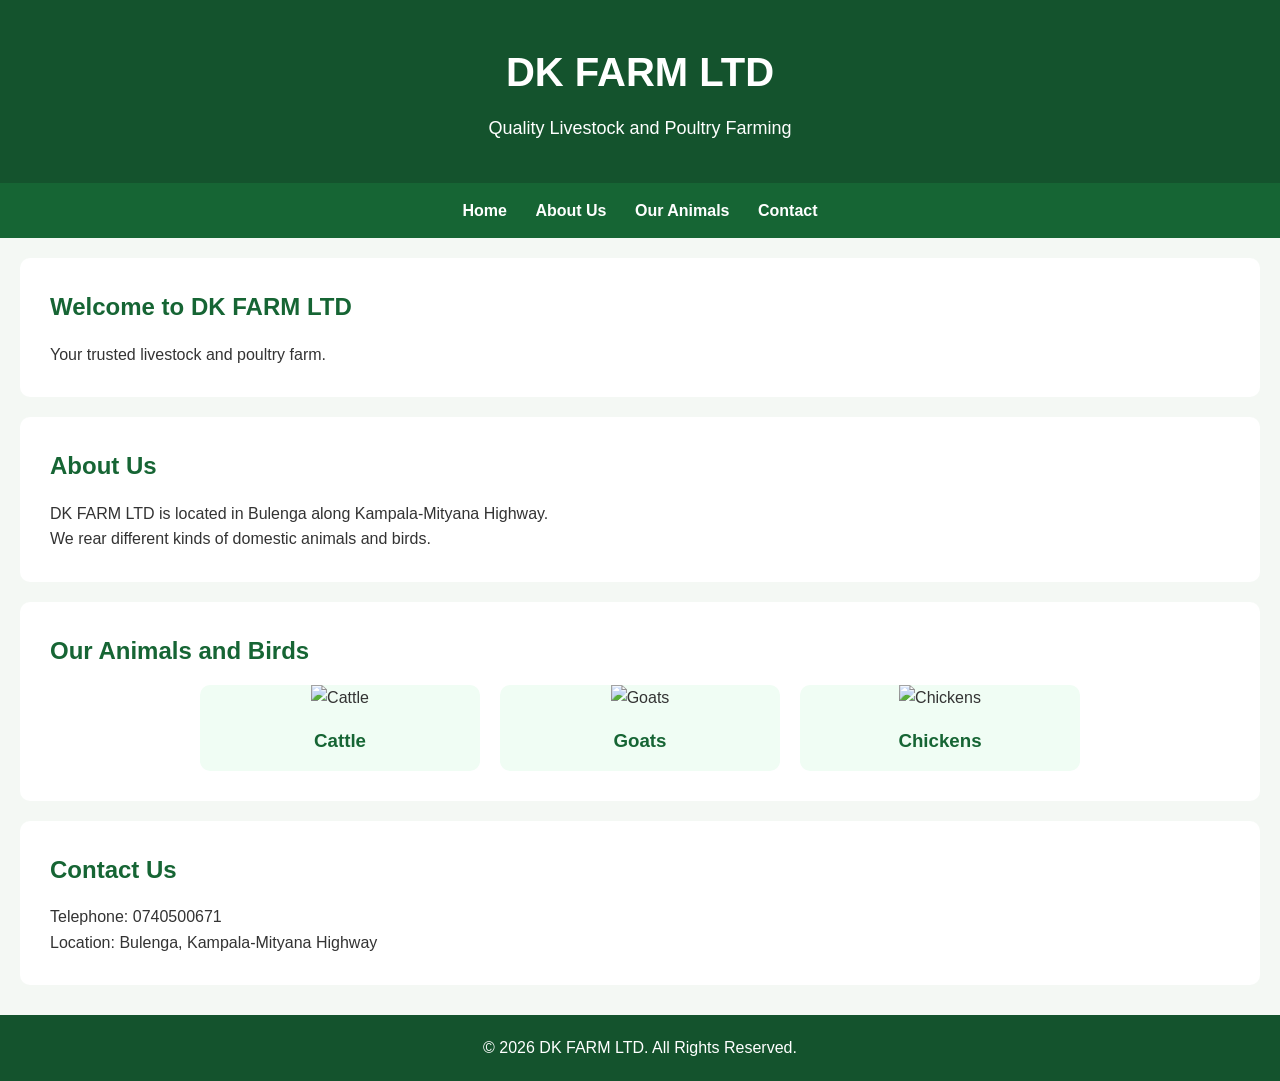
==== index.html @ 6ecf7349 "Rename Index.html to index.html" ====
<!DOCTYPE html>
<html lang="en">
<head>
    <meta charset="UTF-8">
    <meta name="viewport" content="width=device-width, initial-scale=1.0">
    <title>DK FARM LTD</title>
    <link rel="stylesheet" href="style.css">
</head>
<body>

<header>
    <h1>DK FARM LTD</h1>
    <p>Quality Livestock and Poultry Farming</p>
</header>

<nav>
    <a href="#home">Home</a>
    <a href="#about">About Us</a>
    <a href="#animals">Our Animals</a>
    <a href="#contact">Contact</a>
</nav>

<section id="home">
    <h2>Welcome to DK FARM LTD</h2>
    <p>Your trusted livestock and poultry farm.</p>
</section>

<section id="about">
    <h2>About Us</h2>
    <p>DK FARM LTD is located in Bulenga along Kampala-Mityana Highway.</p>
    <p>We rear different kinds of domestic animals and birds.</p>
</section>


<section id="animals">
    <h2>Our Animals and Birds</h2>

    <div class="animal-container">

        <div class="animal">
            <img src="https://images.unsplash.com/photo-1516467508483-a7212febe31a?w=500"
            alt="Cattle">
            <h3>Cattle</h3>
        </div>

        <div class="animal">
            <img src="https://images.unsplash.com/photo-1524024973431-2ad916746881?w=500"
            alt="Goats">
            <h3>Goats</h3>
        </div>

        <div class="animal">
            <img src="https://images.unsplash.com/photo-1548550023-2bdb3c5beed7?w=500"
            alt="Chickens">
            <h3>Chickens</h3>
        </div>

    </div>
</section>


<section id="contact">
    <h2>Contact Us</h2>
    <p>Telephone: 0740500671</p>
    <p>Location: Bulenga, Kampala-Mityana Highway</p>
</section>

<footer>
    <p>&copy; 2026 DK FARM LTD. All Rights Reserved.</p>
</footer>

</body>
</html>
---- style.css ----
/* GENERAL SETTINGS */
* {
    margin: 0;
    padding: 0;
    box-sizing: border-box;
}

body {
    font-family: Arial, sans-serif;
    background-color: #f4f8f4;
    color: #333;
    line-height: 1.6;
}

/* HEADER */
header {
    background-color: #14532d;
    color: white;
    text-align: center;
    padding: 40px 20px;
}

header h1 {
    font-size: 40px;
    margin-bottom: 10px;
}

header p {
    font-size: 18px;
}

/* NAVIGATION */
nav {
    background-color: #166534;
    text-align: center;
    padding: 15px;
}

nav a {
    color: white;
    text-decoration: none;
    padding: 12px;
    font-weight: bold;
}

nav a:hover {
    background-color: #facc15;
    color: black;
}

/* SECTIONS */
section {
    background-color: white;
    margin: 20px;
    padding: 30px;
    border-radius: 10px;
}

section h2 {
    color: #166534;
    margin-bottom: 15px;
}

/* FOOTER */
footer {
    background-color: #14532d;
    color: white;
    text-align: center;
    padding: 20px;
    margin-top: 30px;
}

/* MOBILE RESPONSIVENESS */
@media (max-width: 600px) {
    header h1 {
        font-size: 30px;
    }

    nav a {
        display: inline-block;
        padding: 8px;
    }

    section {
        margin: 10px;
        padding: 20px;
    }
}

/* ANIMAL GALLERY */

.animal-container {
    display: flex;
    flex-wrap: wrap;
    justify-content: center;
    gap: 20px;
}

.animal {
    background: #f0fdf4;
    width: 280px;
    text-align: center;
    border-radius: 10px;
    overflow: hidden;
}

.animal img {
    width: 100%;
    height: 200px;
    object-fit: cover;
}

.animal h3 {
    padding: 15px;
    color: #166534;
}
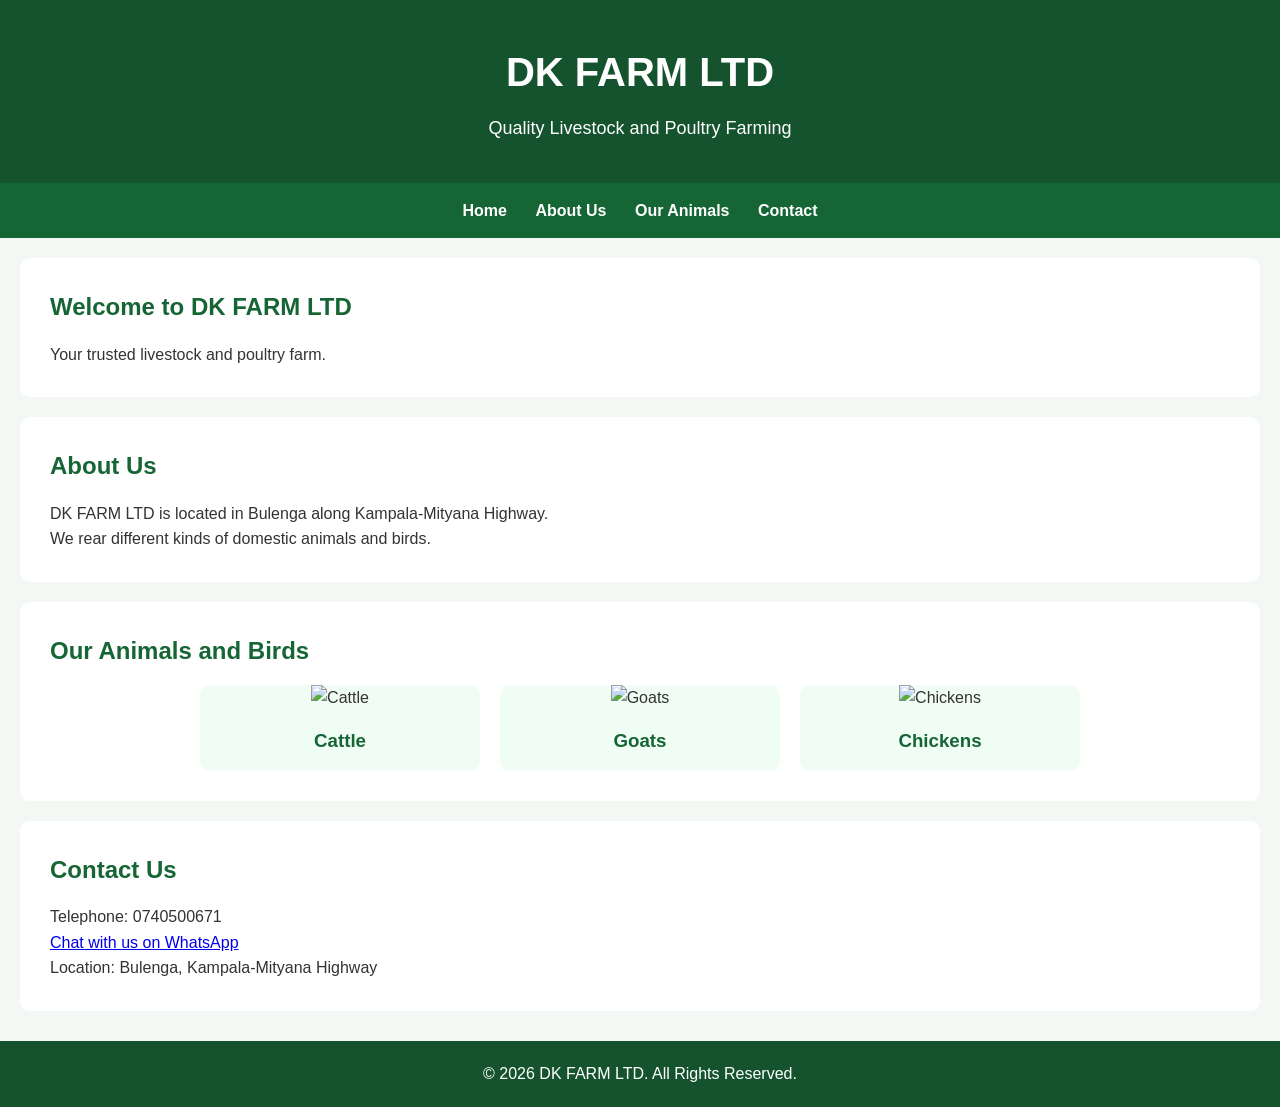
==== commit 20eed82a: "Add WhatsApp chat link to contact section" ====
--- a/index.html
+++ b/index.html
@@ -63,6 +63,9 @@
 <section id="contact">
     <h2>Contact Us</h2>
     <p>Telephone: 0740500671</p>
+    <a href="https://wa.me/256740500671" target="_blank">
+    Chat with us on WhatsApp
+    </a>
     <p>Location: Bulenga, Kampala-Mityana Highway</p>
 </section>
 
